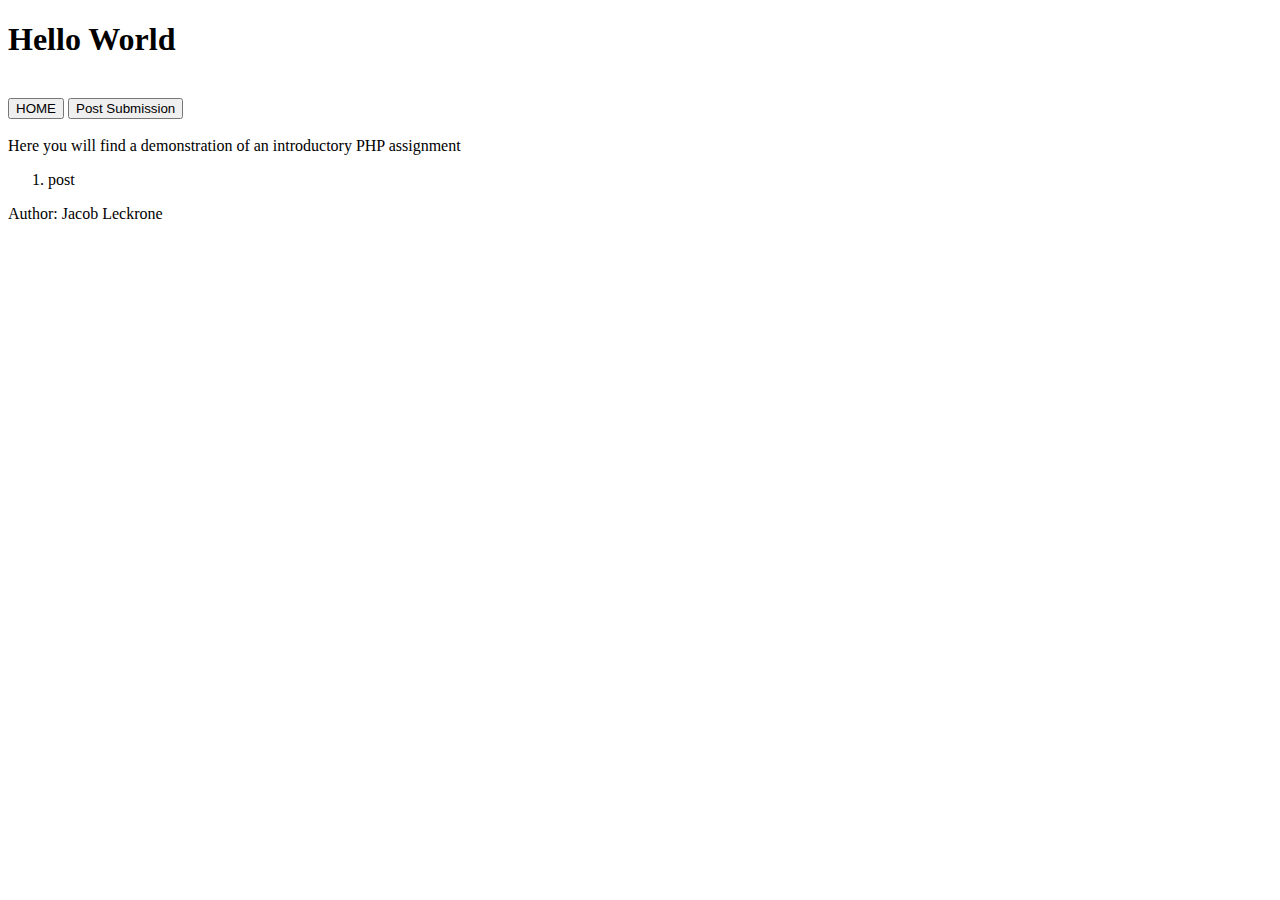
==== index.html @ 57acb3df "Added main and footer sections" ====
<!DOCTYPE html>
<html>
<head>
<title>
Jacob Leckrone
</title>
</head>
<h1 style="font: size 50px;">Hello World</h1>

<br>
<button onclick="window.location.href='index.html';">HOME</button>
<button onclick="window.location.href='post-submission.html';">Post Submission</button>
<br/><br/>

<main>
    <body>Here you will find a demonstration of an introductory PHP assignment </body>
    <ol>
        <li>post</li>
    </ol>

    </main>
    
<footer>
        <p>Author: Jacob Leckrone</p>
</footer>

</body>
</html>
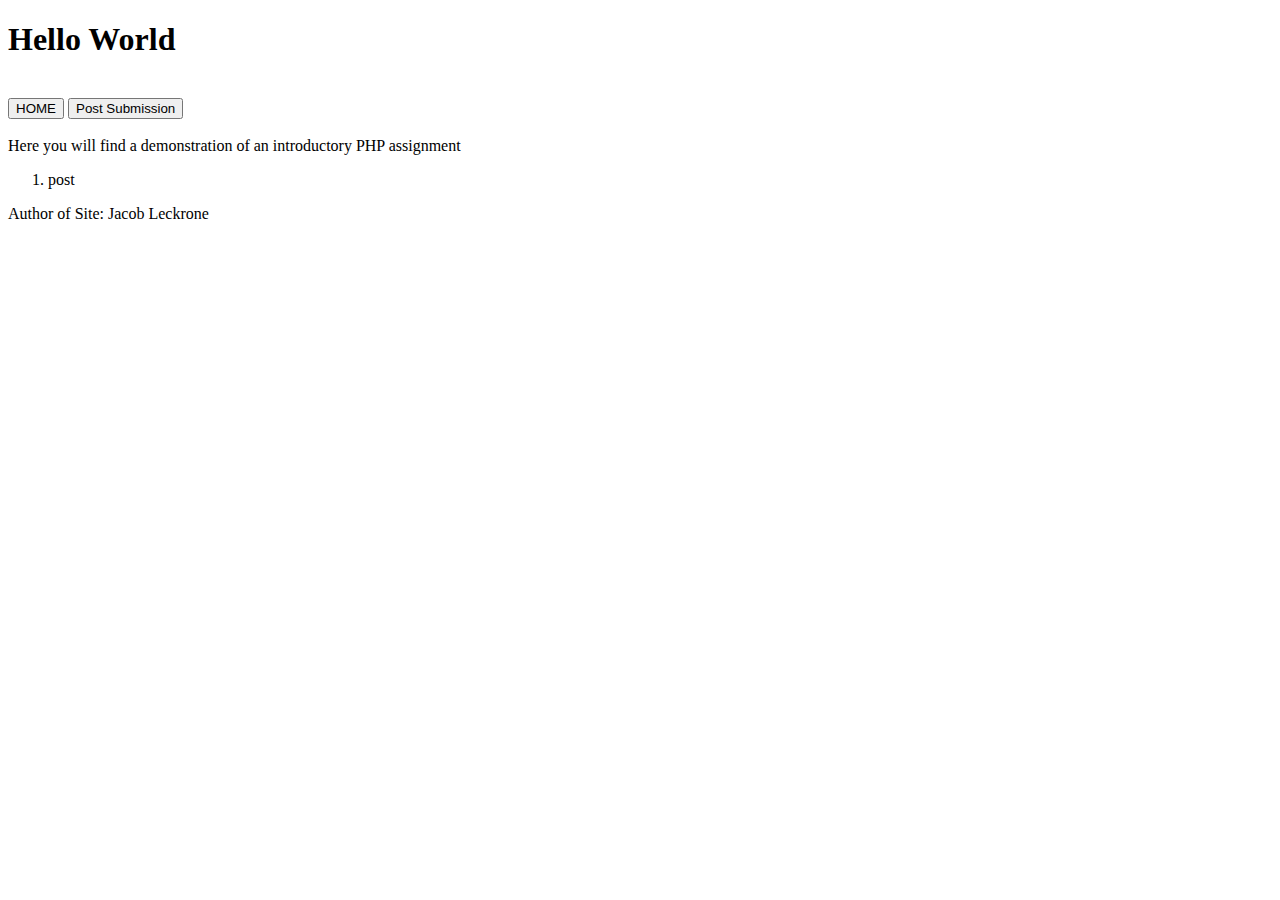
==== commit d6fe55f4: "Added CSS style" ====
--- a/index.html
+++ b/index.html
@@ -4,6 +4,7 @@
 <title>
 Jacob Leckrone
 </title>
+<link rel="stylesheet" href="styles.css">
 </head>
 <h1 style="font: size 50px;">Hello World</h1>
 
@@ -21,7 +22,7 @@
     </main>
     
 <footer>
-        <p>Author: Jacob Leckrone</p>
+        <p>Author of Site: Jacob Leckrone</p>
 </footer>
 
 </body>
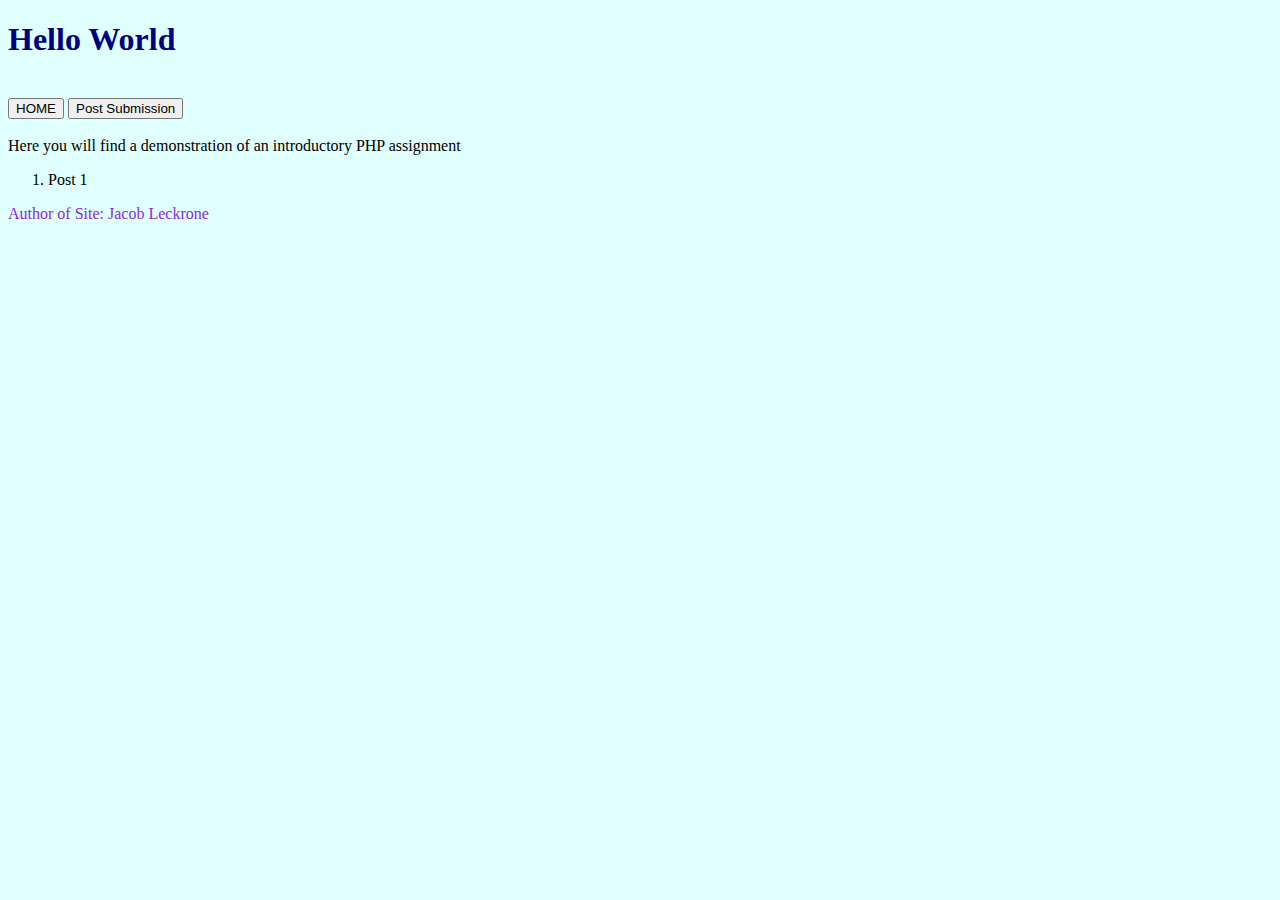
==== commit e4568327: "Added list with link to post" ====
--- a/index.html
+++ b/index.html
@@ -16,7 +16,7 @@
 <main>
     <body>Here you will find a demonstration of an introductory PHP assignment </body>
     <ol>
-        <li>post</li>
+        <li><a href="post.html"></a>Post 1</a></li>
     </ol>
 
     </main>
--- a/styles.css
+++ b/styles.css
@@ -0,0 +1,7 @@
+body{
+    background-color: lightcyan;
+}
+
+p{color:blueviolet}
+
+h1 {color: navy}